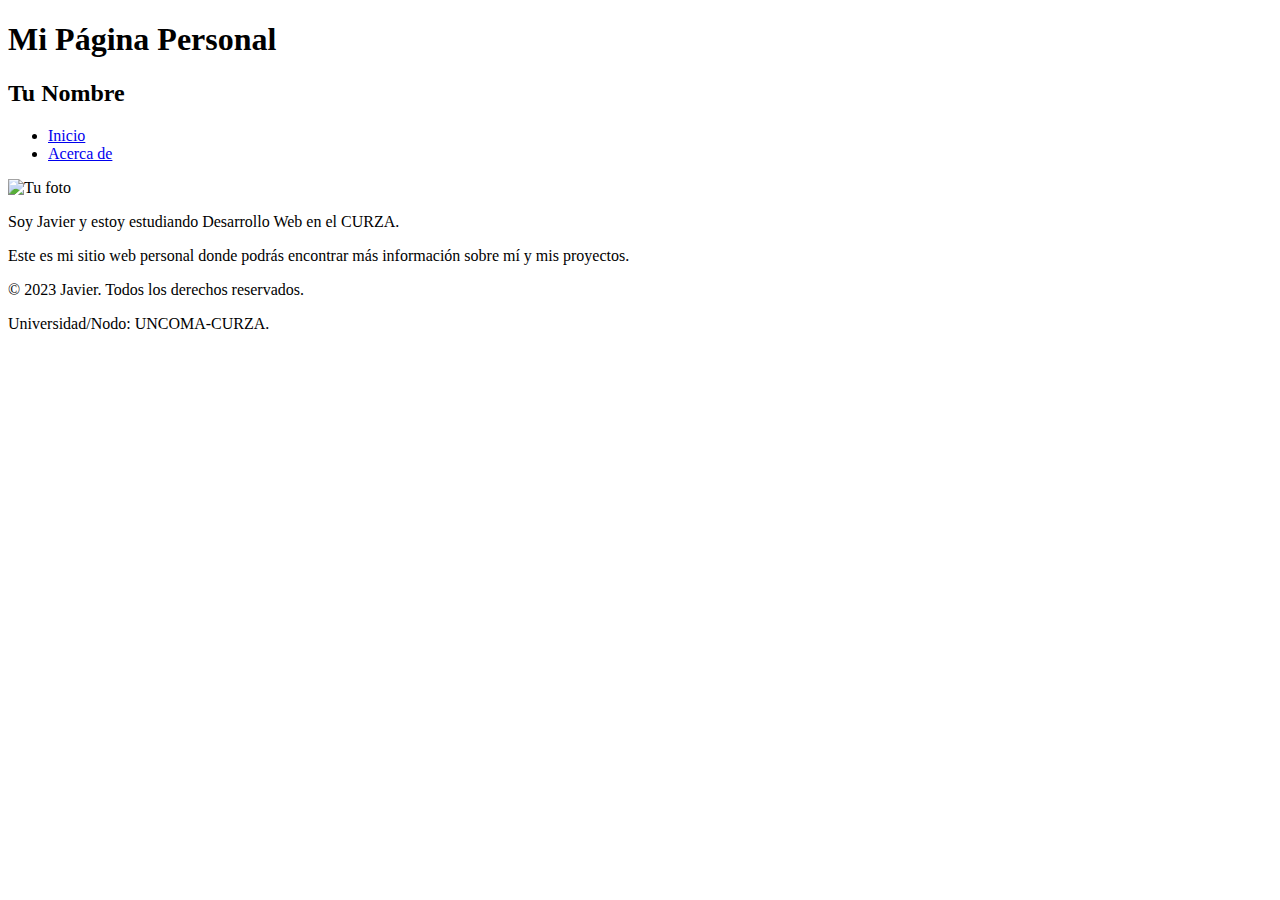
==== acercade.html @ 8f3e3b88 "Create acercade.html" ====
<!DOCTYPE html>
<html lang="es">
<head>
    <meta charset="UTF-8">
    <meta name="viewport" content="width=device-width, initial-scale=1.0">
    <title>Acerca de - Javier</title>
    <link rel="stylesheet" href="styles.css">
</head>
<body>
    <header>
        <h1>Mi Página Personal</h1>
        <h2>Tu Nombre</h2>
    </header>
    <nav>
        <ul>
            <li><a href="index.html">Inicio</a></li>
            <li><a href="acercade.html">Acerca de</a></li>
        </ul>
    </nav>
    <main>
        <img src="img/tu_foto.jpg" alt="Tu foto">
        <p>Soy Javier y estoy estudiando Desarrollo Web en el CURZA.</p>
        <p>Este es mi sitio web personal donde podrás encontrar más información sobre mí y mis proyectos.</p>
    </main>
    <footer>
        <p>&copy; 2023 Javier. Todos los derechos reservados.</p>
        <p>Universidad/Nodo: UNCOMA-CURZA.</p>
    </footer>
</body>
</html>
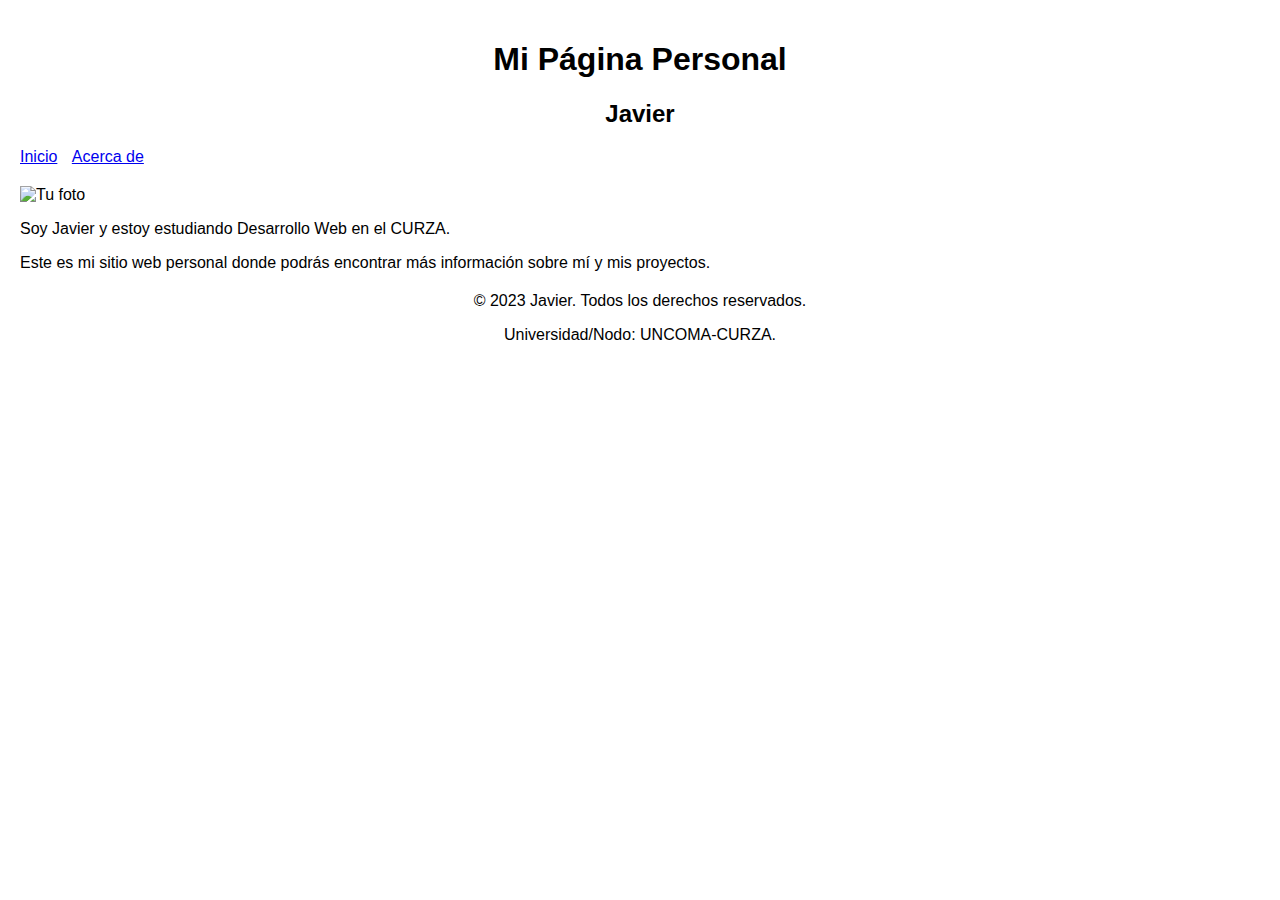
==== commit e663396f: "Update acercade.html" ====
--- a/acercade.html
+++ b/acercade.html
@@ -9,7 +9,7 @@
 <body>
     <header>
         <h1>Mi Página Personal</h1>
-        <h2>Tu Nombre</h2>
+        <h2>Javier</h2>
     </header>
     <nav>
         <ul>
@@ -18,7 +18,7 @@
         </ul>
     </nav>
     <main>
-        <img src="img/tu_foto.jpg" alt="Tu foto">
+        <img src="img/foto.jpg" alt="Tu foto">
         <p>Soy Javier y estoy estudiando Desarrollo Web en el CURZA.</p>
         <p>Este es mi sitio web personal donde podrás encontrar más información sobre mí y mis proyectos.</p>
     </main>
--- a/styles.css
+++ b/styles.css
@@ -0,0 +1,28 @@
+body {
+    font-family: Arial, sans-serif;
+    margin: 0;
+    padding: 20px;
+}
+
+header {
+    text-align: center;
+}
+
+nav ul {
+    list-style: none;
+    padding: 0;
+}
+
+nav li {
+    display: inline;
+    margin-right: 10px;
+}
+
+main {
+    margin-top: 20px;
+}
+
+footer {
+    text-align: center;
+    margin-top: 20px;
+}
